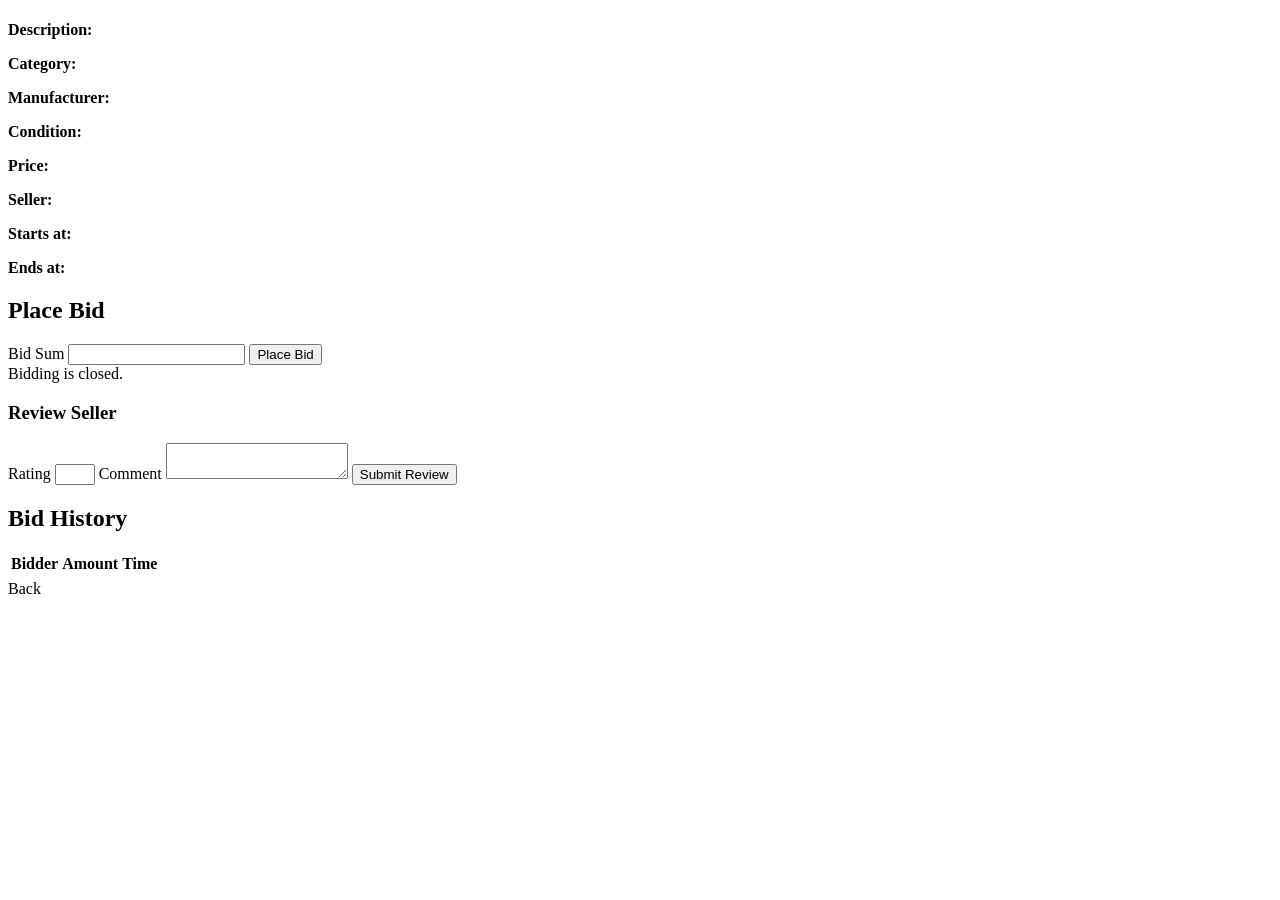
==== src/main/resources/templates/auction-details.html @ 158b738d "basics" ====
<!DOCTYPE html>
<html xmlns:th="http://www.thymeleaf.org" lang="en"
      xmlns:sec="http://www.thymeleaf.org/extras/spring-security">
<head>
    <title>Auction Details</title>
</head>
<body>

<h1 th:text="${auction.title}"></h1>

<p>
    <strong>Description:</strong>
    <span th:text="${auction.description}"></span>
</p>

<p>
    <strong>Category:</strong>
    <span th:text="${auction.category.categoryName}"></span>
</p>

<p>
    <strong>Manufacturer:</strong>
    <span th:text="${auction.manufacturer.manufacturerName}"></span>
</p>

<p>
    <strong>Condition:</strong>
    <span th:text="${auction.condition.conditionName}"></span>
</p>

<p>
    <strong>Price:</strong>
    <span th:text="${auction.startPrice}"></span>
</p>

<p>
    <strong>Seller:</strong>
    <a th:href="@{/users/{id}(id=${auction.user.id})}"
       th:text="${auction.user.name}">
    </a>
</p>

<p>
    <strong>Starts at:</strong>
    <span th:text="${#temporals.format(auction.startDate, 'dd.MM.yyyy HH:mm')}"></span>
</p>

<p>
    <strong>Ends at:</strong>
    <span th:text="${#temporals.format(auction.endDate, 'dd.MM.yyyy HH:mm')}"></span>
</p>


<div th:if="${auction.active}" sec:authorize="isAuthenticated()">

    <h2>Place Bid</h2>

    <form th:action="@{/auctions/{id}/bids(id=${auction.id})}"
          th:object="${bidCreateRequest}"
          method="post">

        <label for="sum">Bid Sum</label>

        <input
                id="sum"
                type="number"
                step="0.01"
                th:field="*{sum}"
                required>

        <button type="submit">
            Place Bid
        </button>

    </form>

</div>


<div th:unless="${auction.active}">
    Bidding is closed.
</div>

<div th:if="${canReview}" sec:authorize="isAuthenticated()">

    <h3>Review Seller</h3>

    <form th:action="@{/auctions/{id}/reviews(id=${auction.id})}"
          method="post">

        <label for="rating">Rating</label>

        <input id="rating"
               type="number"
               min="0"
               max="5"
               name="rating"
               required>

        <label for="comment">Comment</label>

        <textarea id="comment" name="comment"></textarea>

        <button type="submit">
            Submit Review
        </button>

    </form>

</div>

<h2>Bid History</h2>

<table>
    <tr>
        <th>Bidder</th>
        <th>Amount</th>
        <th>Time</th>
    </tr>

    <tr th:each="bid : ${bids}">
        <td>
            <a th:href="@{/users/{id}(id=${bid.user.id})}"
               th:text="${bid.user.name}">
            </a>
        </td>
        <td th:text="${bid.sum}"></td>
        <td th:text="${#temporals.format(bid.createdAt, 'dd.MM.yyyy HH:mm')}"></td>
        <td th:text="${#temporals.format(bid.createdAt, 'dd.MM.yyyy HH:mm')}"></td>
    </tr>
</table>

<a th:href="@{/}">Back</a>

</body>
</html>
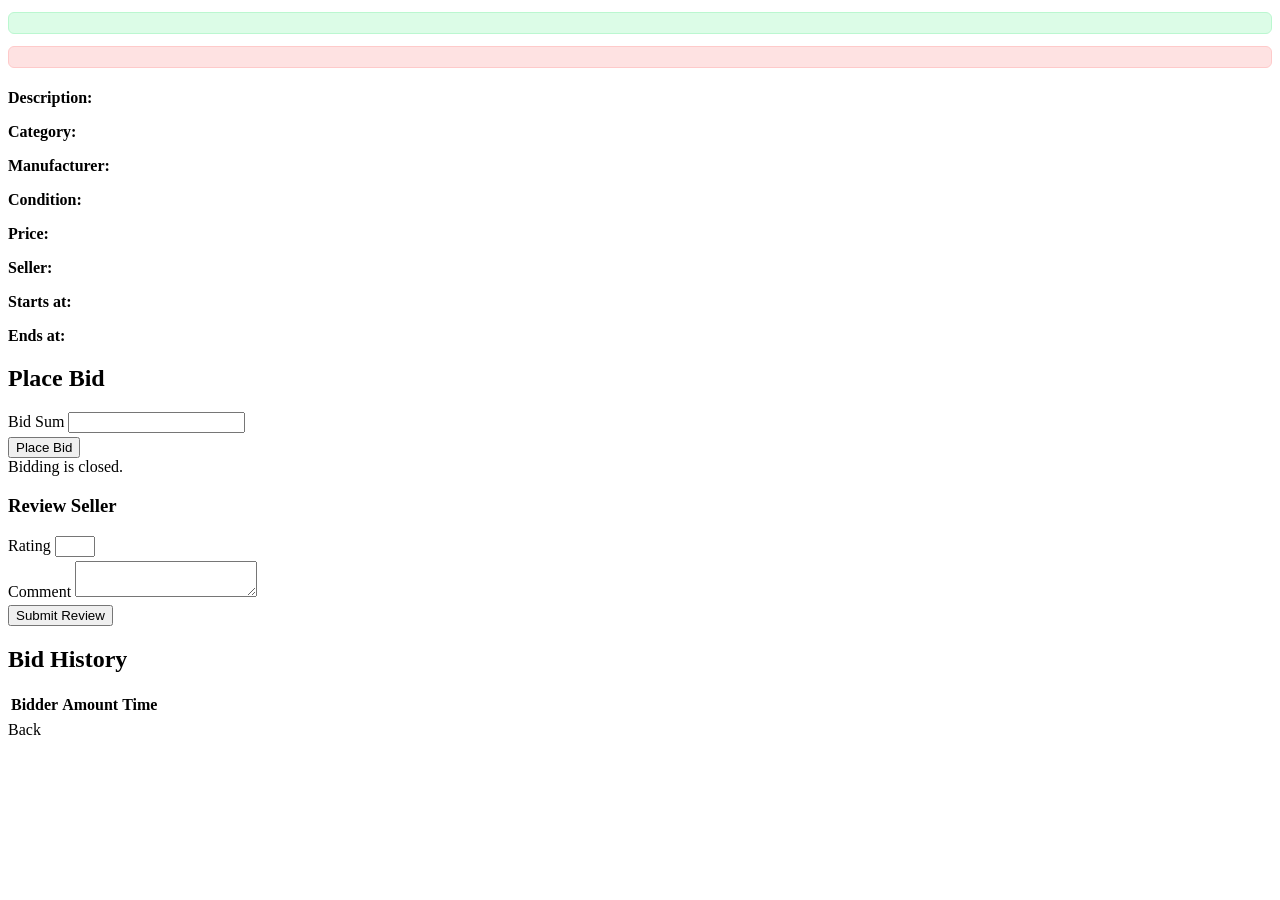
==== commit b48b54c3: "Add notifications" ====
--- a/src/main/resources/templates/auction-details.html
+++ b/src/main/resources/templates/auction-details.html
@@ -3,8 +3,47 @@
       xmlns:sec="http://www.thymeleaf.org/extras/spring-security">
 <head>
     <title>Auction Details</title>
+    <style>
+        .alert {
+            padding: 10px 12px;
+            margin: 12px 0;
+            border-radius: 6px;
+        }
+
+        .alert-error {
+            background: #fee2e2;
+            color: #991b1b;
+            border: 1px solid #fecaca;
+        }
+
+        .alert-success {
+            background: #dcfce7;
+            color: #166534;
+            border: 1px solid #bbf7d0;
+        }
+
+        .field-error {
+            color: #b91c1c;
+            font-size: 0.9rem;
+            margin-top: 4px;
+        }
+
+        .input-error {
+            border: 1px solid #dc2626;
+        }
+    </style>
 </head>
 <body>
+
+<div class="alert alert-success"
+     th:if="${successMessage}"
+     th:text="${successMessage}">
+</div>
+
+<div class="alert alert-error"
+     th:if="${errorMessage}"
+     th:text="${errorMessage}">
+</div>
 
 <h1 th:text="${auction.title}"></h1>
 
@@ -65,8 +104,14 @@
                 id="sum"
                 type="number"
                 step="0.01"
+                min="0.01"
                 th:field="*{sum}"
+                th:errorclass="input-error"
                 required>
+        <div class="field-error"
+             th:if="${#fields.hasErrors('sum')}"
+             th:errors="*{sum}">
+        </div>
 
         <button type="submit">
             Place Bid
@@ -86,20 +131,33 @@
     <h3>Review Seller</h3>
 
     <form th:action="@{/auctions/{id}/reviews(id=${auction.id})}"
+          th:object="${reviewCreateRequest}"
           method="post">
 
         <label for="rating">Rating</label>
 
         <input id="rating"
                type="number"
-               min="0"
+               min="1"
                max="5"
-               name="rating"
+               th:field="*{rating}"
+               th:errorclass="input-error"
                required>
+        <div class="field-error"
+             th:if="${#fields.hasErrors('rating')}"
+             th:errors="*{rating}">
+        </div>
 
         <label for="comment">Comment</label>
 
-        <textarea id="comment" name="comment"></textarea>
+        <textarea id="comment"
+                  th:field="*{comment}"
+                  th:errorclass="input-error">
+        </textarea>
+        <div class="field-error"
+             th:if="${#fields.hasErrors('comment')}"
+             th:errors="*{comment}">
+        </div>
 
         <button type="submit">
             Submit Review
@@ -133,4 +191,4 @@
 <a th:href="@{/}">Back</a>
 
 </body>
-</html>+</html>
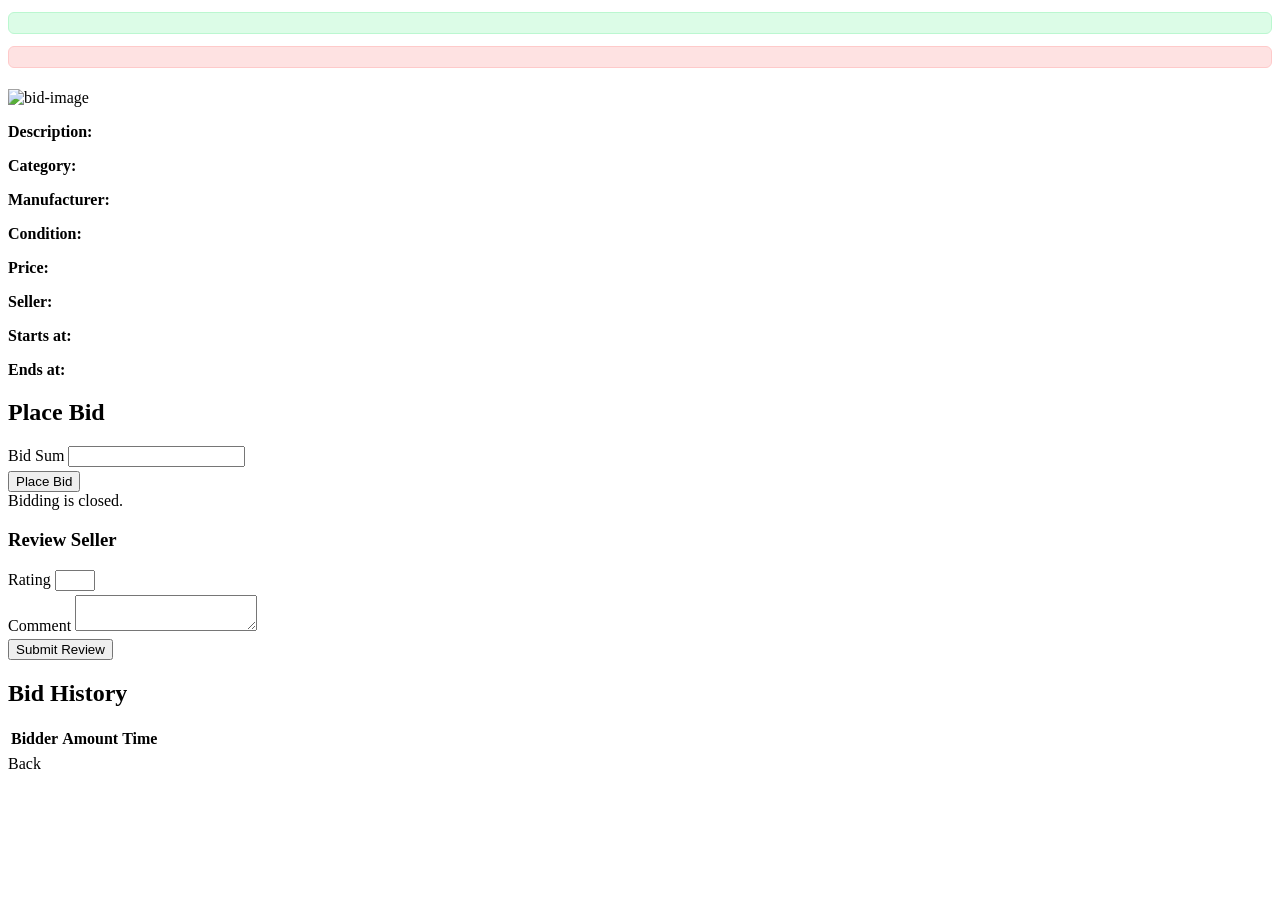
==== commit f44f4b49: "Add file storage support" ====
--- a/src/main/resources/templates/auction-details.html
+++ b/src/main/resources/templates/auction-details.html
@@ -47,6 +47,11 @@
 
 <h1 th:text="${auction.title}"></h1>
 
+<img th:each="imageUrl : ${auction.imageUrls}"
+     th:src="@{${imageUrl}}"
+     style="max-width: 300px;"
+     alt="bid-image">
+
 <p>
     <strong>Description:</strong>
     <span th:text="${auction.description}"></span>
@@ -54,17 +59,17 @@
 
 <p>
     <strong>Category:</strong>
-    <span th:text="${auction.category.categoryName}"></span>
+    <span th:text="${auction.categoryName}"></span>
 </p>
 
 <p>
     <strong>Manufacturer:</strong>
-    <span th:text="${auction.manufacturer.manufacturerName}"></span>
+    <span th:text="${auction.manufacturerName}"></span>
 </p>
 
 <p>
     <strong>Condition:</strong>
-    <span th:text="${auction.condition.conditionName}"></span>
+    <span th:text="${auction.conditionName}"></span>
 </p>
 
 <p>
@@ -74,8 +79,8 @@
 
 <p>
     <strong>Seller:</strong>
-    <a th:href="@{/users/{id}(id=${auction.user.id})}"
-       th:text="${auction.user.name}">
+    <a th:href="@{/users/{id}(id=${auction.sellerId})}"
+       th:text="${auction.sellerName}">
     </a>
 </p>
 
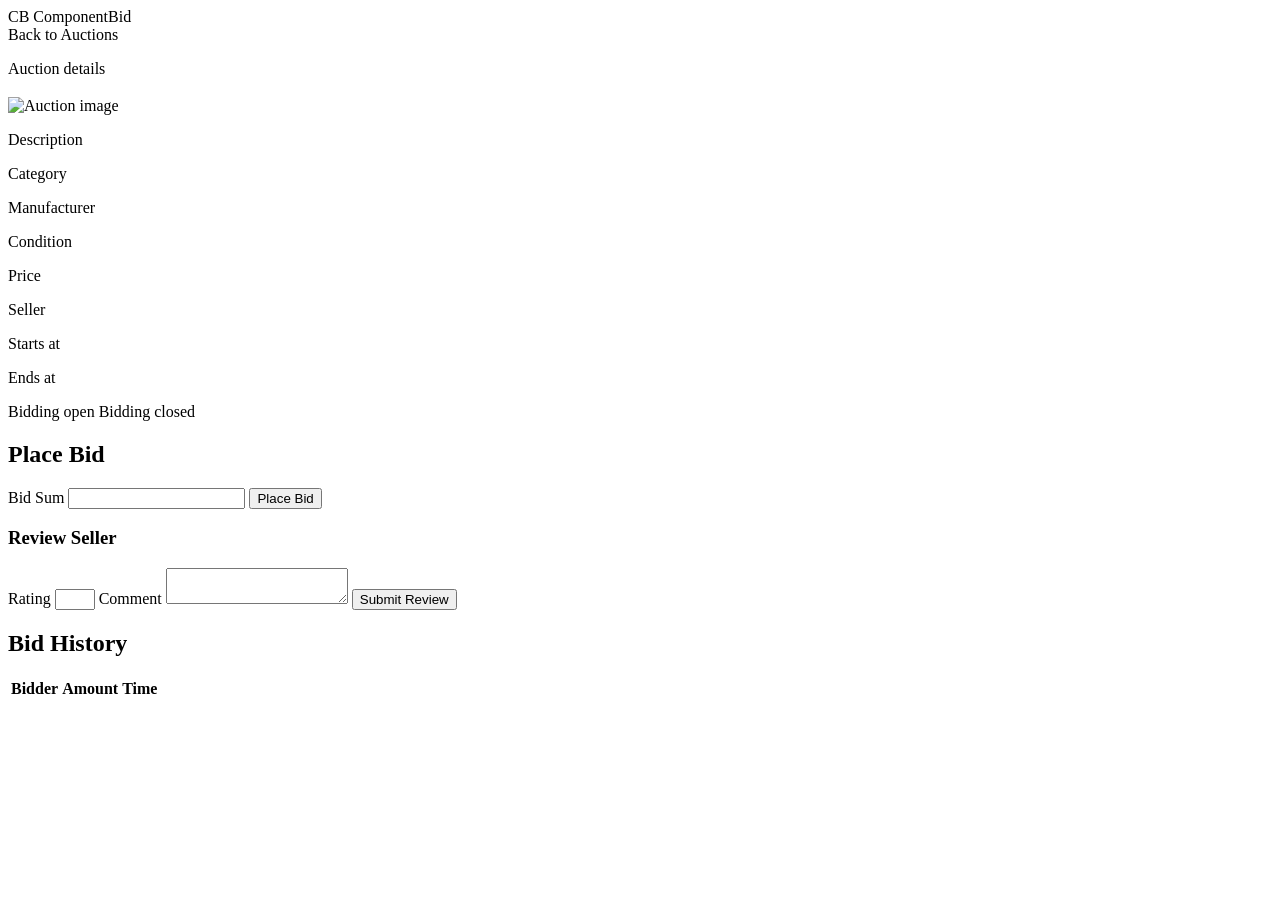
==== commit 4511d7f0: "Add styling and profile editing" ====
--- a/src/main/resources/templates/auction-details.html
+++ b/src/main/resources/templates/auction-details.html
@@ -2,198 +2,194 @@
 <html xmlns:th="http://www.thymeleaf.org" lang="en"
       xmlns:sec="http://www.thymeleaf.org/extras/spring-security">
 <head>
+    <meta charset="UTF-8">
+    <meta name="viewport" content="width=device-width, initial-scale=1">
     <title>Auction Details</title>
-    <style>
-        .alert {
-            padding: 10px 12px;
-            margin: 12px 0;
-            border-radius: 6px;
-        }
-
-        .alert-error {
-            background: #fee2e2;
-            color: #991b1b;
-            border: 1px solid #fecaca;
-        }
-
-        .alert-success {
-            background: #dcfce7;
-            color: #166534;
-            border: 1px solid #bbf7d0;
-        }
-
-        .field-error {
-            color: #b91c1c;
-            font-size: 0.9rem;
-            margin-top: 4px;
-        }
-
-        .input-error {
-            border: 1px solid #dc2626;
-        }
-    </style>
+    <link rel="stylesheet" th:href="@{/styles.css}">
 </head>
 <body>
 
-<div class="alert alert-success"
-     th:if="${successMessage}"
-     th:text="${successMessage}">
-</div>
+<main class="app-shell">
+    <header class="topbar">
+        <a class="brand" th:href="@{/}">
+            <span class="brand-mark">CB</span>
+            <span>ComponentBid</span>
+        </a>
+        <nav class="nav-actions">
+            <a class="button secondary" th:href="@{/}">Back to Auctions</a>
+        </nav>
+    </header>
 
-<div class="alert alert-error"
-     th:if="${errorMessage}"
-     th:text="${errorMessage}">
-</div>
+    <div class="alert alert-success"
+         th:if="${successMessage}"
+         th:text="${successMessage}">
+    </div>
 
-<h1 th:text="${auction.title}"></h1>
+    <div class="alert alert-error"
+         th:if="${errorMessage}"
+         th:text="${errorMessage}">
+    </div>
 
-<img th:each="imageUrl : ${auction.imageUrls}"
-     th:src="@{${imageUrl}}"
-     style="max-width: 300px;"
-     alt="bid-image">
+    <section class="details-layout">
+        <article class="panel">
+            <p class="eyebrow">Auction details</p>
+            <h1 th:text="${auction.title}"></h1>
 
-<p>
-    <strong>Description:</strong>
-    <span th:text="${auction.description}"></span>
-</p>
+            <div class="image-grid">
+                <img class="auction-image"
+                     th:each="imageUrl : ${auction.imageUrls}"
+                     th:src="@{${imageUrl}}"
+                     alt="Auction image">
+            </div>
 
-<p>
-    <strong>Category:</strong>
-    <span th:text="${auction.categoryName}"></span>
-</p>
+            <div class="detail-list">
+                <p>
+                    <span class="meta-label">Description</span>
+                    <span th:text="${auction.description}"></span>
+                </p>
 
-<p>
-    <strong>Manufacturer:</strong>
-    <span th:text="${auction.manufacturerName}"></span>
-</p>
+                <div class="meta-grid">
+                    <p class="meta-item">
+                        <span class="meta-label">Category</span>
+                        <span class="meta-value" th:text="${auction.categoryName}"></span>
+                    </p>
 
-<p>
-    <strong>Condition:</strong>
-    <span th:text="${auction.conditionName}"></span>
-</p>
+                    <p class="meta-item">
+                        <span class="meta-label">Manufacturer</span>
+                        <span class="meta-value" th:text="${auction.manufacturerName}"></span>
+                    </p>
 
-<p>
-    <strong>Price:</strong>
-    <span th:text="${auction.startPrice}"></span>
-</p>
+                    <p class="meta-item">
+                        <span class="meta-label">Condition</span>
+                        <span class="meta-value" th:text="${auction.conditionName}"></span>
+                    </p>
 
-<p>
-    <strong>Seller:</strong>
-    <a th:href="@{/users/{id}(id=${auction.sellerId})}"
-       th:text="${auction.sellerName}">
-    </a>
-</p>
+                    <p class="meta-item">
+                        <span class="meta-label">Price</span>
+                        <span class="meta-value" th:text="${auction.startPrice}"></span>
+                    </p>
+                </div>
 
-<p>
-    <strong>Starts at:</strong>
-    <span th:text="${#temporals.format(auction.startDate, 'dd.MM.yyyy HH:mm')}"></span>
-</p>
+                <p>
+                    <span class="meta-label">Seller</span>
+                    <a th:href="@{/users/{id}(id=${auction.sellerId})}"
+                       th:text="${auction.sellerName}">
+                    </a>
+                </p>
 
-<p>
-    <strong>Ends at:</strong>
-    <span th:text="${#temporals.format(auction.endDate, 'dd.MM.yyyy HH:mm')}"></span>
-</p>
+                <div class="meta-grid">
+                    <p class="meta-item">
+                        <span class="meta-label">Starts at</span>
+                        <span class="meta-value" th:text="${#temporals.format(auction.startDate, 'dd.MM.yyyy HH:mm')}"></span>
+                    </p>
 
+                    <p class="meta-item">
+                        <span class="meta-label">Ends at</span>
+                        <span class="meta-value" th:text="${#temporals.format(auction.endDate, 'dd.MM.yyyy HH:mm')}"></span>
+                    </p>
+                </div>
+            </div>
+        </article>
 
-<div th:if="${auction.active}" sec:authorize="isAuthenticated()">
+        <aside class="panel">
+            <span class="status-pill" th:if="${auction.active}">Bidding open</span>
+            <span class="status-pill" th:unless="${auction.active}">Bidding closed</span>
 
-    <h2>Place Bid</h2>
+            <div th:if="${auction.active}" sec:authorize="isAuthenticated()">
+                <h2>Place Bid</h2>
 
-    <form th:action="@{/auctions/{id}/bids(id=${auction.id})}"
-          th:object="${bidCreateRequest}"
-          method="post">
+                <form class="form-grid" th:action="@{/auctions/{id}/bids(id=${auction.id})}"
+                      th:object="${bidCreateRequest}"
+                      method="post">
 
-        <label for="sum">Bid Sum</label>
+                    <label class="span-2" for="sum">
+                        Bid Sum
+                        <input
+                                id="sum"
+                                type="number"
+                                step="0.01"
+                                min="0.01"
+                                th:field="*{sum}"
+                                th:errorclass="input-error"
+                                required>
+                        <span class="field-error"
+                              th:if="${#fields.hasErrors('sum')}"
+                              th:errors="*{sum}">
+                        </span>
+                    </label>
 
-        <input
-                id="sum"
-                type="number"
-                step="0.01"
-                min="0.01"
-                th:field="*{sum}"
-                th:errorclass="input-error"
-                required>
-        <div class="field-error"
-             th:if="${#fields.hasErrors('sum')}"
-             th:errors="*{sum}">
-        </div>
+                    <button class="span-2" type="submit">
+                        Place Bid
+                    </button>
 
-        <button type="submit">
-            Place Bid
-        </button>
+                </form>
+            </div>
 
-    </form>
+            <div th:if="${canReview}" sec:authorize="isAuthenticated()">
+                <h3>Review Seller</h3>
 
-</div>
+                <form class="form-grid" th:action="@{/auctions/{id}/reviews(id=${auction.id})}"
+                      th:object="${reviewCreateRequest}"
+                      method="post">
 
+                    <label class="span-2" for="rating">
+                        Rating
+                        <input id="rating"
+                               type="number"
+                               min="1"
+                               max="5"
+                               th:field="*{rating}"
+                               th:errorclass="input-error"
+                               required>
+                        <span class="field-error"
+                              th:if="${#fields.hasErrors('rating')}"
+                              th:errors="*{rating}">
+                        </span>
+                    </label>
 
-<div th:unless="${auction.active}">
-    Bidding is closed.
-</div>
+                    <label class="span-2" for="comment">
+                        Comment
+                        <textarea id="comment"
+                                  th:field="*{comment}"
+                                  th:errorclass="input-error">
+                        </textarea>
+                        <span class="field-error"
+                              th:if="${#fields.hasErrors('comment')}"
+                              th:errors="*{comment}">
+                        </span>
+                    </label>
 
-<div th:if="${canReview}" sec:authorize="isAuthenticated()">
+                    <button class="span-2" type="submit">
+                        Submit Review
+                    </button>
 
-    <h3>Review Seller</h3>
+                </form>
+            </div>
+        </aside>
+    </section>
 
-    <form th:action="@{/auctions/{id}/reviews(id=${auction.id})}"
-          th:object="${reviewCreateRequest}"
-          method="post">
+    <h2>Bid History</h2>
 
-        <label for="rating">Rating</label>
+    <div class="table-wrap">
+        <table>
+            <tr>
+                <th>Bidder</th>
+                <th>Amount</th>
+                <th>Time</th>
+            </tr>
 
-        <input id="rating"
-               type="number"
-               min="1"
-               max="5"
-               th:field="*{rating}"
-               th:errorclass="input-error"
-               required>
-        <div class="field-error"
-             th:if="${#fields.hasErrors('rating')}"
-             th:errors="*{rating}">
-        </div>
-
-        <label for="comment">Comment</label>
-
-        <textarea id="comment"
-                  th:field="*{comment}"
-                  th:errorclass="input-error">
-        </textarea>
-        <div class="field-error"
-             th:if="${#fields.hasErrors('comment')}"
-             th:errors="*{comment}">
-        </div>
-
-        <button type="submit">
-            Submit Review
-        </button>
-
-    </form>
-
-</div>
-
-<h2>Bid History</h2>
-
-<table>
-    <tr>
-        <th>Bidder</th>
-        <th>Amount</th>
-        <th>Time</th>
-    </tr>
-
-    <tr th:each="bid : ${bids}">
-        <td>
-            <a th:href="@{/users/{id}(id=${bid.user.id})}"
-               th:text="${bid.user.name}">
-            </a>
-        </td>
-        <td th:text="${bid.sum}"></td>
-        <td th:text="${#temporals.format(bid.createdAt, 'dd.MM.yyyy HH:mm')}"></td>
-        <td th:text="${#temporals.format(bid.createdAt, 'dd.MM.yyyy HH:mm')}"></td>
-    </tr>
-</table>
-
-<a th:href="@{/}">Back</a>
+            <tr th:each="bid : ${bids}">
+                <td>
+                    <a th:href="@{/users/{id}(id=${bid.user.id})}"
+                       th:text="${bid.user.name}">
+                    </a>
+                </td>
+                <td th:text="${bid.sum}"></td>
+                <td th:text="${#temporals.format(bid.createdAt, 'dd.MM.yyyy HH:mm')}"></td>
+            </tr>
+        </table>
+    </div>
+</main>
 
 </body>
 </html>
